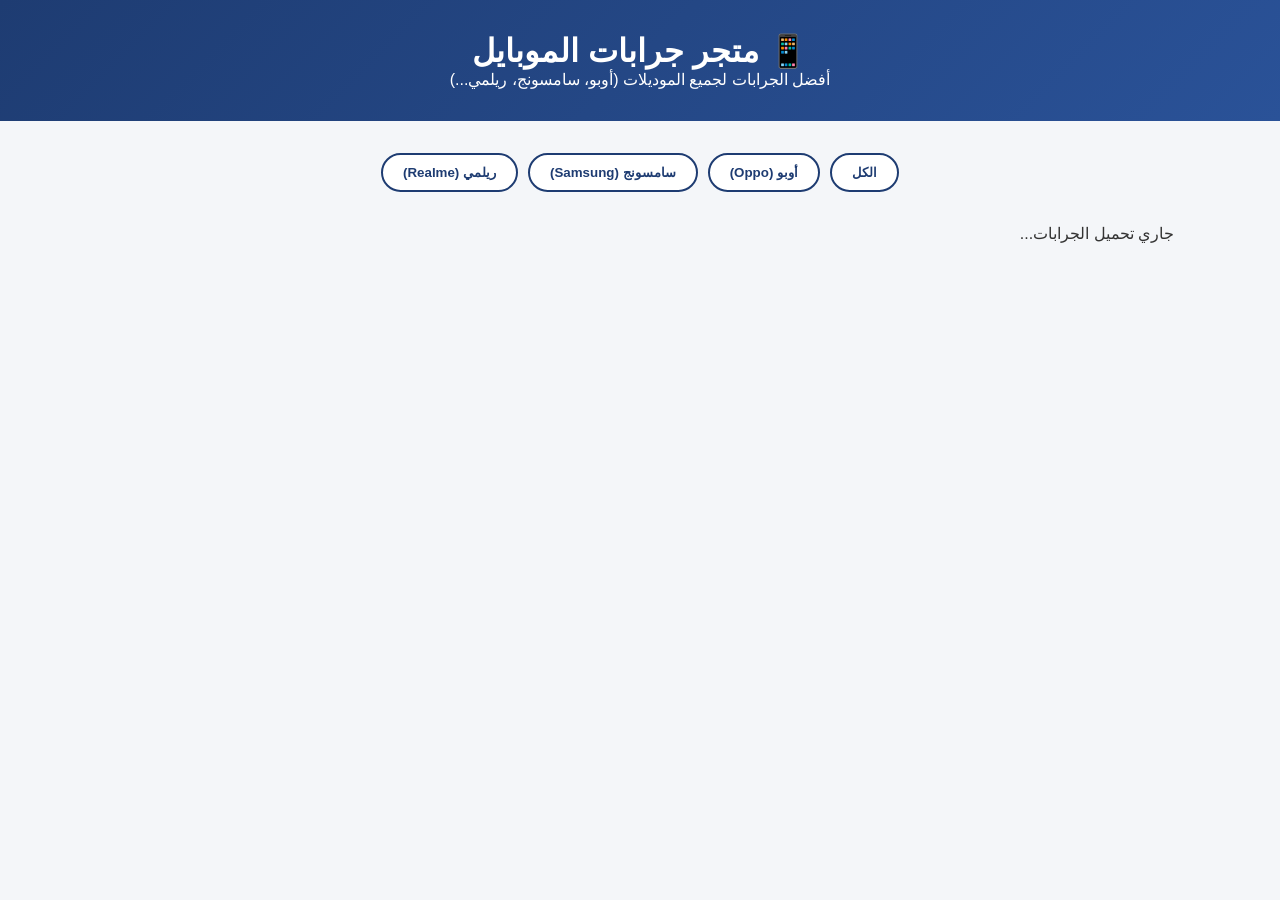
==== index.html @ 1487cc17 "Deploy frontend" ====
<!DOCTYPE html>
<html lang="ar" dir="rtl">
<head>
  <meta charset="UTF-8">
  <meta name="viewport" content="width=device-width, initial-scale=1.0">
  <title>متجر الجرابات - Mobile Covers Store</title>
  <link rel="stylesheet" href="style.css">
</head>
<body>

  <header>
    <h1>📱 متجر جرابات الموبايل</h1>
    <p>أفضل الجرابات لجميع الموديلات (أوبو، سامسونج، ريلمي...)</p>
  </header>

  <main class="container">
    <!-- أزرار الفلترة حسب الماركة -->
    <div class="filter-buttons">
      <button onclick="fetchCovers('')">الكل</button>
      <button onclick="fetchCovers('Oppo')">أوبو (Oppo)</button>
      <button onclick="fetchCovers('Samsung')">سامسونج (Samsung)</button>
      <button onclick="fetchCovers('Realme')">ريلمي (Realme)</button>
    </div>

    <!-- مكان عرض الجرابات -->
    <div id="covers-list" class="covers-grid">
      <p>جاري تحميل الجرابات...</p>
    </div>
  </main>

  <script src="app.js"></script>
</body>
</html>
---- style.css ----
* {
  box-sizing: border-box;
  font-family: 'Segoe UI', Tahoma, Geneva, Verdana, sans-serif;
  margin: 0;
  padding: 0;
}

body {
  background-color: #f4f6f9;
  color: #333;
}

header {
  background: linear-gradient(135deg, #1e3c72, #2a5298);
  color: #fff;
  text-align: center;
  padding: 2rem 1rem;
}

.container {
  max-width: 1100px;
  margin: 2rem auto;
  padding: 0 1rem;
}

.filter-buttons {
  display: flex;
  justify-content: center;
  gap: 10px;
  margin-bottom: 2rem;
  flex-wrap: wrap;
}

.filter-buttons button {
  padding: 10px 20px;
  border: none;
  background-color: #fff;
  border: 2px solid #1e3c72;
  color: #1e3c72;
  font-weight: bold;
  border-radius: 25px;
  cursor: pointer;
  transition: 0.3s;
}

.filter-buttons button:hover {
  background-color: #1e3c72;
  color: #fff;
}

.covers-grid {
  display: grid;
  grid-template-columns: repeat(auto-fill, minmax(240px, 1fr));
  gap: 20px;
}

.card {
  background-color: #fff;
  border-radius: 12px;
  box-shadow: 0 4px 12px rgba(0,0,0,0.08);
  padding: 15px;
  text-align: center;
  transition: transform 0.2s;
}

.card:hover {
  transform: translateY(-5px);
}

.card img {
  width: 100%;
  height: 180px;
  object-fit: cover;
  border-radius: 8px;
  margin-bottom: 10px;
}

.card h3 {
  font-size: 1.1rem;
  margin-bottom: 5px;
}

.card .brand {
  color: #777;
  font-size: 0.9rem;
  margin-bottom: 8px;
}

.card .price {
  font-size: 1.2rem;
  color: #27ae60;
  font-weight: bold;
}
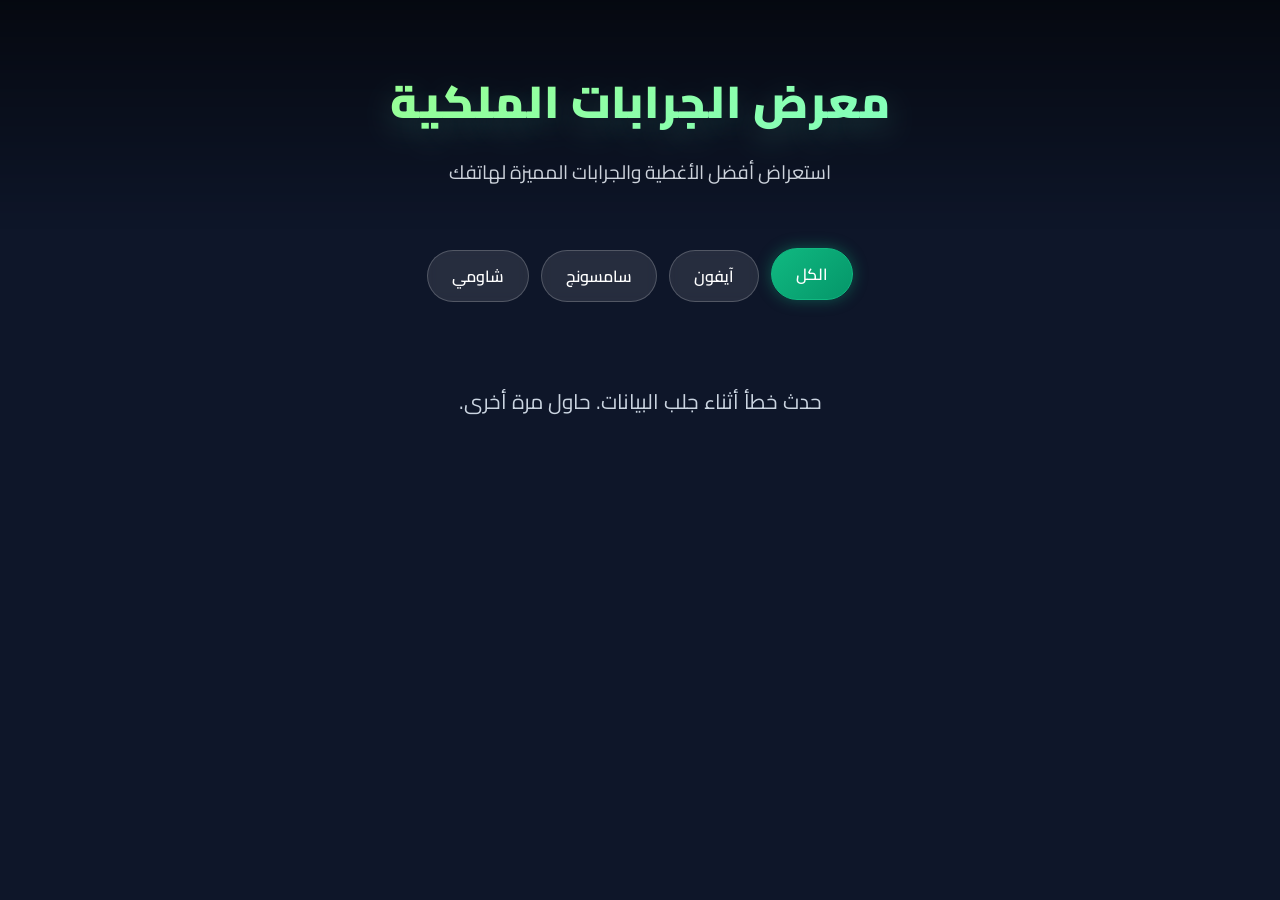
==== commit b0c079f3: "Upgrade design with nature theme and remove prices" ====
--- a/index.html
+++ b/index.html
@@ -3,28 +3,26 @@
 <head>
   <meta charset="UTF-8">
   <meta name="viewport" content="width=device-width, initial-scale=1.0">
-  <title>متجر الجرابات - Mobile Covers Store</title>
+  <title>معرض الجرابات الفاخرة</title>
   <link rel="stylesheet" href="style.css">
 </head>
 <body>
 
   <header>
-    <h1>📱 متجر جرابات الموبايل</h1>
-    <p>أفضل الجرابات لجميع الموديلات (أوبو، سامسونج، ريلمي...)</p>
+    <h1>معرض الجرابات الملكية</h1>
+    <p>استعراض أفضل الأغطية والجرابات المميزة لهاتفك</p>
   </header>
 
+  <div class="filters">
+    <button class="filter-btn active" onclick="filterByBrand('all')">الكل</button>
+    <button class="filter-btn" onclick="filterByBrand('iPhone')">آيفون</button>
+    <button class="filter-btn" onclick="filterByBrand('Samsung')">سامسونج</button>
+    <button class="filter-btn" onclick="filterByBrand('Xiaomi')">شاومي</button>
+  </div>
+
   <main class="container">
-    <!-- أزرار الفلترة حسب الماركة -->
-    <div class="filter-buttons">
-      <button onclick="fetchCovers('')">الكل</button>
-      <button onclick="fetchCovers('Oppo')">أوبو (Oppo)</button>
-      <button onclick="fetchCovers('Samsung')">سامسونج (Samsung)</button>
-      <button onclick="fetchCovers('Realme')">ريلمي (Realme)</button>
-    </div>
-
-    <!-- مكان عرض الجرابات -->
-    <div id="covers-list" class="covers-grid">
-      <p>جاري تحميل الجرابات...</p>
+    <div id="covers-container" class="covers-grid">
+      <!-- يتم تحميل الجرابات هنا تلقائياً -->
     </div>
   </main>
 
--- a/style.css
+++ b/style.css
@@ -1,93 +1,171 @@
+@import url('https://fonts.googleapis.com/css2?family=Cairo:wght@400;600;700;900&display=swap');
+
 * {
-  box-sizing: border-box;
-  font-family: 'Segoe UI', Tahoma, Geneva, Verdana, sans-serif;
   margin: 0;
   padding: 0;
+  box-sizing: border-box;
+  font-family: 'Cairo', sans-serif;
 }
 
 body {
-  background-color: #f4f6f9;
-  color: #333;
+  background: #0f172a url('https://images.unsplash.com/photo-1518837695005-2083093ee35b?auto=format&fit=crop&w=1920&q=80') no-repeat center center fixed;
+  background-size: cover;
+  color: #fff;
+  min-height: 100vh;
+  position: relative;
+  direction: rtl;
 }
 
-header {
-  background: linear-gradient(135deg, #1e3c72, #2a5298);
-  color: #fff;
-  text-align: center;
-  padding: 2rem 1rem;
+/* طبقة تغشية احترافية للمناظر الطبيعية */
+body::before {
+  content: '';
+  position: fixed;
+  top: 0;
+  left: 0;
+  width: 100%;
+  height: 100%;
+  background: rgba(15, 23, 42, 0.75);
+  backdrop-filter: blur(8px);
+  z-index: -1;
 }
 
-.container {
-  max-width: 1100px;
-  margin: 2rem auto;
-  padding: 0 1rem;
+/* الهيدر */
+header {
+  text-align: center;
+  padding: 60px 20px 40px;
+  background: linear-gradient(180deg, rgba(0,0,0,0.6) 0%, rgba(0,0,0,0) 100%);
 }
 
-.filter-buttons {
+header h1 {
+  font-size: 2.8rem;
+  font-weight: 900;
+  letter-spacing: 1px;
+  background: linear-gradient(135deg, #a8ff78 0%, #78ffd6 100%);
+  -webkit-background-clip: text;
+  -webkit-text-fill-color: transparent;
+  text-shadow: 0 10px 30px rgba(120, 255, 214, 0.2);
+  margin-bottom: 10px;
+}
+
+header p {
+  font-size: 1.2rem;
+  color: #e2e8f0;
+  opacity: 0.9;
+}
+
+/* أزرار التصفية */
+.filters {
   display: flex;
   justify-content: center;
-  gap: 10px;
-  margin-bottom: 2rem;
+  gap: 12px;
   flex-wrap: wrap;
+  margin: 20px auto 40px;
+  padding: 0 20px;
 }
 
-.filter-buttons button {
-  padding: 10px 20px;
-  border: none;
-  background-color: #fff;
-  border: 2px solid #1e3c72;
-  color: #1e3c72;
-  font-weight: bold;
-  border-radius: 25px;
+.filter-btn {
+  background: rgba(255, 255, 255, 0.1);
+  border: 1px solid rgba(255, 255, 255, 0.2);
+  color: #fff;
+  padding: 10px 24px;
+  border-radius: 30px;
+  font-size: 1rem;
+  font-weight: 600;
   cursor: pointer;
-  transition: 0.3s;
+  transition: all 0.3s ease;
+  backdrop-filter: blur(5px);
 }
 
-.filter-buttons button:hover {
-  background-color: #1e3c72;
-  color: #fff;
+.filter-btn:hover, .filter-btn.active {
+  background: linear-gradient(135deg, #10b981 0%, #059669 100%);
+  border-color: #10b981;
+  box-shadow: 0 0 15px rgba(16, 185, 129, 0.4);
+  transform: translateY(-2px);
+}
+
+/* شبكة الجرابات */
+.container {
+  max-width: 1200px;
+  margin: 0 auto;
+  padding: 0 20px 60px;
 }
 
 .covers-grid {
   display: grid;
-  grid-template-columns: repeat(auto-fill, minmax(240px, 1fr));
-  gap: 20px;
+  grid-template-columns: repeat(auto-fill, minmax(260px, 1fr));
+  gap: 30px;
 }
 
-.card {
-  background-color: #fff;
-  border-radius: 12px;
-  box-shadow: 0 4px 12px rgba(0,0,0,0.08);
-  padding: 15px;
-  text-align: center;
-  transition: transform 0.2s;
+/* كارت الجراب */
+.cover-card {
+  background: rgba(255, 255, 255, 0.07);
+  border: 1px solid rgba(255, 255, 255, 0.15);
+  border-radius: 20px;
+  overflow: hidden;
+  transition: all 0.4s cubic-bezier(0.175, 0.885, 0.32, 1.275);
+  backdrop-filter: blur(10px);
+  box-shadow: 0 8px 32px 0 rgba(0, 0, 0, 0.37);
 }
 
-.card:hover {
-  transform: translateY(-5px);
+.cover-card:hover {
+  transform: translateY(-10px) scale(1.02);
+  border-color: rgba(120, 255, 214, 0.5);
+  box-shadow: 0 15px 35px rgba(0, 0, 0, 0.5), 0 0 20px rgba(120, 255, 214, 0.2);
 }
 
-.card img {
+.card-image-wrapper {
   width: 100%;
-  height: 180px;
+  height: 320px;
+  overflow: hidden;
+  position: relative;
+  background: rgba(0, 0, 0, 0.2);
+}
+
+.card-image-wrapper img {
+  width: 100%;
+  height: 100%;
   object-fit: cover;
-  border-radius: 8px;
+  transition: transform 0.5s ease;
+}
+
+.cover-card:hover .card-image-wrapper img {
+  transform: scale(1.08);
+}
+
+.card-info {
+  padding: 20px;
+  text-align: center;
+}
+
+.brand-badge {
+  display: inline-block;
+  background: rgba(16, 185, 129, 0.2);
+  color: #34d399;
+  border: 1px solid rgba(52, 211, 153, 0.3);
+  padding: 4px 14px;
+  border-radius: 20px;
+  font-size: 0.85rem;
+  font-weight: 700;
   margin-bottom: 10px;
 }
 
-.card h3 {
-  font-size: 1.1rem;
-  margin-bottom: 5px;
+.card-info h3 {
+  font-size: 1.3rem;
+  font-weight: 700;
+  color: #f8fafc;
+  margin-bottom: 6px;
 }
 
-.card .brand {
-  color: #777;
-  font-size: 0.9rem;
-  margin-bottom: 8px;
+.model-name {
+  color: #94a3b8;
+  font-size: 0.95rem;
 }
 
-.card .price {
-  font-size: 1.2rem;
-  color: #27ae60;
-  font-weight: bold;
+/* الرسائل والتنبيهات */
+.loading, .no-data, .error-msg {
+  text-align: center;
+  grid-column: 1 / -1;
+  font-size: 1.3rem;
+  padding: 40px;
+  color: #cbd5e1;
 }
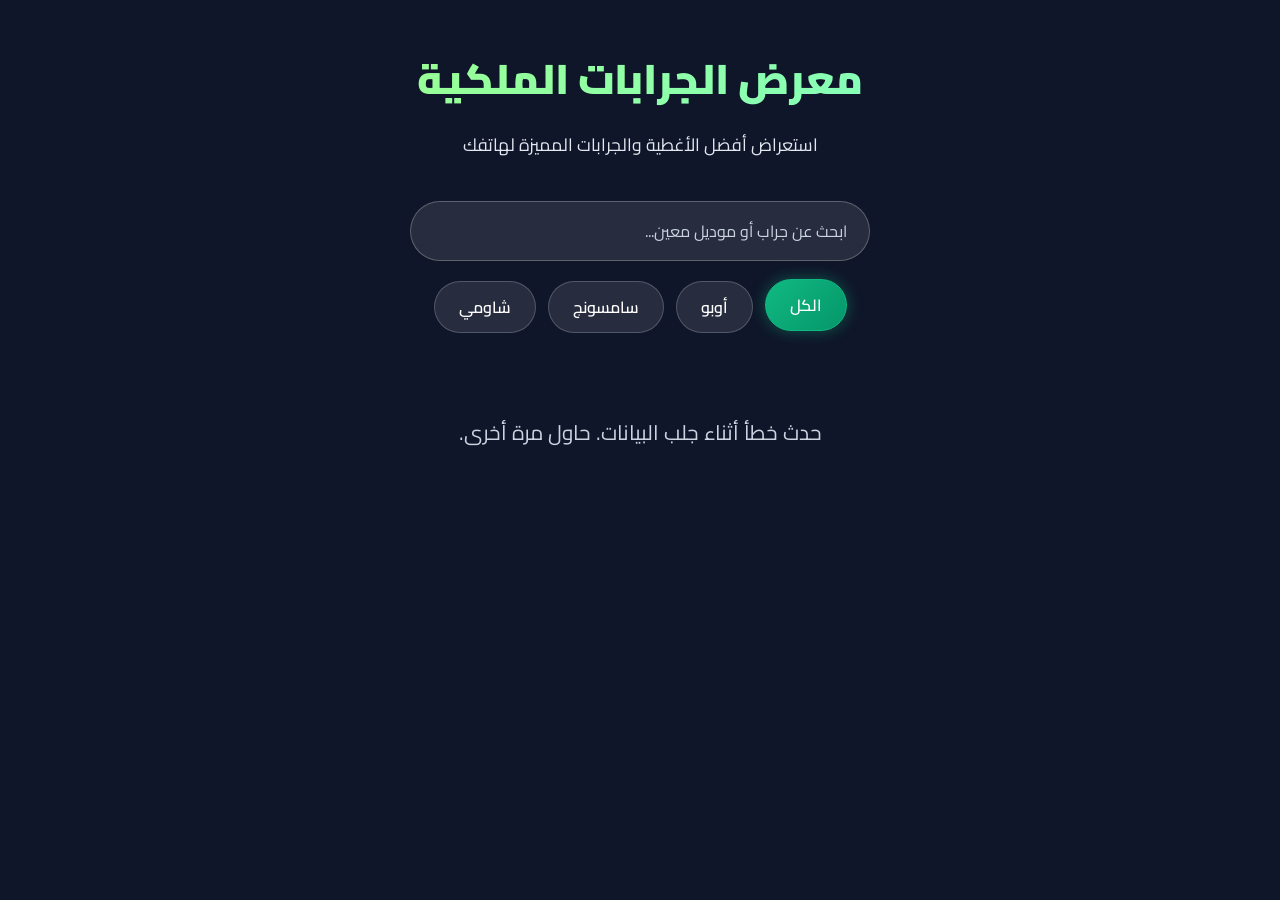
==== commit afd1075d: "Add maintenance mode toggle UI" ====
--- a/index.html
+++ b/index.html
@@ -13,9 +13,15 @@
     <p>استعراض أفضل الأغطية والجرابات المميزة لهاتفك</p>
   </header>
 
+  <!-- شريط البحث الجديد -->
+  <div class="search-container">
+    <input type="text" id="search-input" placeholder="ابحث عن جراب أو موديل معين..." oninput="handleSearch()">
+  </div>
+
+  <!-- أزرار التصفية المعدلة (أوبو بدل آيفون) -->
   <div class="filters">
     <button class="filter-btn active" onclick="filterByBrand('all')">الكل</button>
-    <button class="filter-btn" onclick="filterByBrand('iPhone')">آيفون</button>
+    <button class="filter-btn" onclick="filterByBrand('Oppo')">أوبو</button>
     <button class="filter-btn" onclick="filterByBrand('Samsung')">سامسونج</button>
     <button class="filter-btn" onclick="filterByBrand('Xiaomi')">شاومي</button>
   </div>
--- a/style.css
+++ b/style.css
@@ -16,7 +16,6 @@
   direction: rtl;
 }
 
-/* طبقة تغشية احترافية للمناظر الطبيعية */
 body::before {
   content: '';
   position: fixed;
@@ -24,33 +23,59 @@
   left: 0;
   width: 100%;
   height: 100%;
-  background: rgba(15, 23, 42, 0.75);
-  backdrop-filter: blur(8px);
+  background: rgba(15, 23, 42, 0.8);
+  backdrop-filter: blur(10px);
   z-index: -1;
 }
 
 /* الهيدر */
 header {
   text-align: center;
-  padding: 60px 20px 40px;
-  background: linear-gradient(180deg, rgba(0,0,0,0.6) 0%, rgba(0,0,0,0) 100%);
+  padding: 40px 20px 20px;
 }
 
 header h1 {
-  font-size: 2.8rem;
+  font-size: 2.6rem;
   font-weight: 900;
-  letter-spacing: 1px;
   background: linear-gradient(135deg, #a8ff78 0%, #78ffd6 100%);
   -webkit-background-clip: text;
   -webkit-text-fill-color: transparent;
-  text-shadow: 0 10px 30px rgba(120, 255, 214, 0.2);
   margin-bottom: 10px;
 }
 
 header p {
-  font-size: 1.2rem;
+  font-size: 1.1rem;
   color: #e2e8f0;
-  opacity: 0.9;
+}
+
+/* شريط البحث */
+.search-container {
+  max-width: 500px;
+  margin: 20px auto 10px;
+  padding: 0 20px;
+}
+
+.search-container input {
+  width: 100%;
+  padding: 14px 22px;
+  border-radius: 30px;
+  border: 1px solid rgba(255, 255, 255, 0.25);
+  background: rgba(255, 255, 255, 0.1);
+  color: #fff;
+  font-size: 1rem;
+  outline: none;
+  backdrop-filter: blur(10px);
+  transition: all 0.3s ease;
+}
+
+.search-container input::placeholder {
+  color: #cbd5e1;
+}
+
+.search-container input:focus {
+  border-color: #78ffd6;
+  background: rgba(255, 255, 255, 0.15);
+  box-shadow: 0 0 15px rgba(120, 255, 214, 0.3);
 }
 
 /* أزرار التصفية */
@@ -73,7 +98,6 @@
   font-weight: 600;
   cursor: pointer;
   transition: all 0.3s ease;
-  backdrop-filter: blur(5px);
 }
 
 .filter-btn:hover, .filter-btn.active {
@@ -83,7 +107,7 @@
   transform: translateY(-2px);
 }
 
-/* شبكة الجرابات */
+/* شبكة الكروت */
 .container {
   max-width: 1200px;
   margin: 0 auto;
@@ -92,80 +116,139 @@
 
 .covers-grid {
   display: grid;
-  grid-template-columns: repeat(auto-fill, minmax(260px, 1fr));
-  gap: 30px;
+  grid-template-columns: repeat(auto-fill, minmax(240px, 1fr));
+  gap: 25px;
 }
 
 /* كارت الجراب */
 .cover-card {
-  background: rgba(255, 255, 255, 0.07);
+  background: rgba(255, 255, 255, 0.08);
   border: 1px solid rgba(255, 255, 255, 0.15);
   border-radius: 20px;
-  overflow: hidden;
-  transition: all 0.4s cubic-bezier(0.175, 0.885, 0.32, 1.275);
-  backdrop-filter: blur(10px);
-  box-shadow: 0 8px 32px 0 rgba(0, 0, 0, 0.37);
+  padding: 30px 20px;
+  text-align: center;
+  transition: all 0.3s ease;
+  backdrop-filter: blur(12px);
+  box-shadow: 0 8px 32px 0 rgba(0, 0, 0, 0.3);
 }
 
 .cover-card:hover {
-  transform: translateY(-10px) scale(1.02);
-  border-color: rgba(120, 255, 214, 0.5);
-  box-shadow: 0 15px 35px rgba(0, 0, 0, 0.5), 0 0 20px rgba(120, 255, 214, 0.2);
-}
-
-.card-image-wrapper {
-  width: 100%;
-  height: 320px;
-  overflow: hidden;
-  position: relative;
-  background: rgba(0, 0, 0, 0.2);
-}
-
-.card-image-wrapper img {
-  width: 100%;
-  height: 100%;
-  object-fit: cover;
-  transition: transform 0.5s ease;
-}
-
-.cover-card:hover .card-image-wrapper img {
-  transform: scale(1.08);
-}
-
-.card-info {
-  padding: 20px;
-  text-align: center;
+  transform: translateY(-8px);
+  border-color: #78ffd6;
+  box-shadow: 0 12px 30px rgba(0, 0, 0, 0.5), 0 0 15px rgba(120, 255, 214, 0.3);
 }
 
 .brand-badge {
   display: inline-block;
-  background: rgba(16, 185, 129, 0.2);
+  background: rgba(16, 185, 129, 0.25);
   color: #34d399;
-  border: 1px solid rgba(52, 211, 153, 0.3);
-  padding: 4px 14px;
+  border: 1px solid rgba(52, 211, 153, 0.4);
+  padding: 4px 16px;
   border-radius: 20px;
   font-size: 0.85rem;
   font-weight: 700;
-  margin-bottom: 10px;
+  margin-bottom: 15px;
 }
 
 .card-info h3 {
-  font-size: 1.3rem;
+  font-size: 1.4rem;
   font-weight: 700;
-  color: #f8fafc;
-  margin-bottom: 6px;
+  color: #ffffff;
+  margin-bottom: 8px;
 }
 
 .model-name {
-  color: #94a3b8;
-  font-size: 0.95rem;
-}
-
-/* الرسائل والتنبيهات */
+  color: #cbd5e1;
+  font-size: 1rem;
+}
+
+/* الرسائل */
 .loading, .no-data, .error-msg {
   text-align: center;
   grid-column: 1 / -1;
   font-size: 1.3rem;
   padding: 40px;
   color: #cbd5e1;
+}/* واجهة وضع الصيانة والتطوير */
+.maintenance-overlay {
+  display: flex;
+  justify-content: center;
+  align-items: center;
+  min-height: 100vh;
+  padding: 20px;
+  text-align: center;
+}
+
+.maintenance-card {
+  background: rgba(255, 255, 255, 0.08);
+  border: 1px solid rgba(255, 255, 255, 0.2);
+  border-radius: 25px;
+  padding: 50px 30px;
+  max-width: 550px;
+  width: 100%;
+  backdrop-filter: blur(15px);
+  box-shadow: 0 20px 50px rgba(0,0,0,0.5);
+  animation: fadeIn 0.8s ease-in-out;
+}
+
+.gear-icon {
+  font-size: 4rem;
+  margin-bottom: 20px;
+  display: inline-block;
+  animation: spin 4s linear infinite;
+}
+
+.maintenance-card h2 {
+  font-size: 2.2rem;
+  font-weight: 900;
+  background: linear-gradient(135deg, #a8ff78 0%, #78ffd6 100%);
+  -webkit-background-clip: text;
+  -webkit-text-fill-color: transparent;
+  margin-bottom: 15px;
+}
+
+.animated-text {
+  font-size: 1.2rem;
+  color: #e2e8f0;
+  margin-bottom: 25px;
+  animation: pulse 2s infinite ease-in-out;
+}
+
+.maintenance-bar {
+  width: 100%;
+  height: 6px;
+  background: rgba(255,255,255,0.1);
+  border-radius: 10px;
+  overflow: hidden;
+  position: relative;
+}
+
+.maintenance-bar span {
+  display: block;
+  width: 50%;
+  height: 100%;
+  background: linear-gradient(90deg, #10b981, #78ffd6);
+  border-radius: 10px;
+  position: absolute;
+  animation: moveBar 2s infinite ease-in-out;
+}
+
+@keyframes spin {
+  0% { transform: rotate(0deg); }
+  100% { transform: rotate(360deg); }
+}
+
+@keyframes pulse {
+  0%, 100% { opacity: 0.7; }
+  50% { opacity: 1; }
+}
+
+@keyframes moveBar {
+  0% { left: -50%; }
+  100% { left: 100%; }
+}
+
+@keyframes fadeIn {
+  from { opacity: 0; transform: translateY(20px); }
+  to { opacity: 1; transform: translateY(0); }
 }
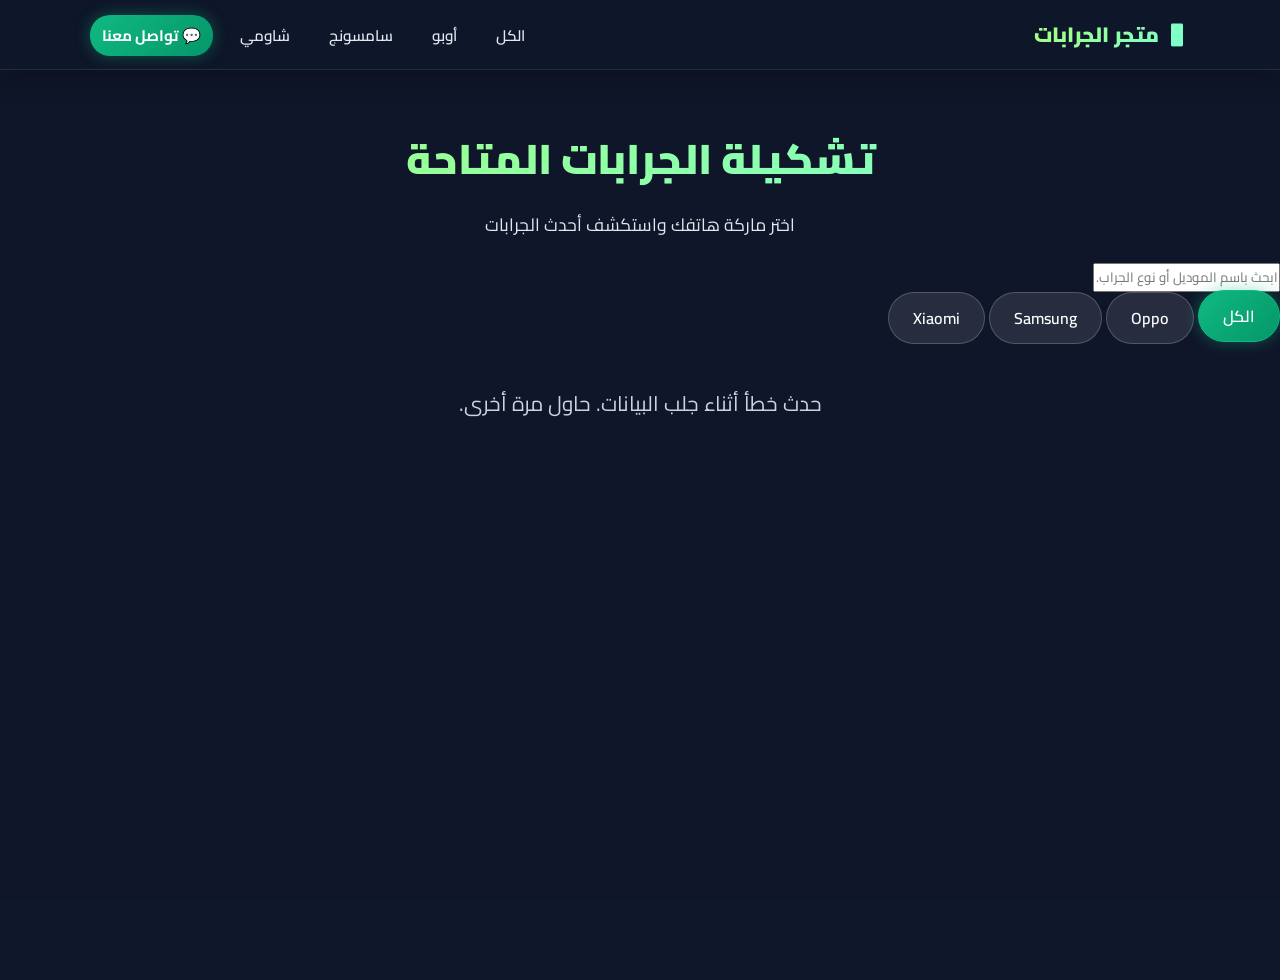
==== commit 4e93d0a6: "Add admin login screen, contact link, and interactive navigation bar" ====
--- a/index.html
+++ b/index.html
@@ -3,32 +3,47 @@
 <head>
   <meta charset="UTF-8">
   <meta name="viewport" content="width=device-width, initial-scale=1.0">
-  <title>معرض الجرابات الفاخرة</title>
+  <title>متجر الجرابات الفاخرة</title>
   <link rel="stylesheet" href="style.css">
 </head>
 <body>
 
-  <header>
-    <h1>معرض الجرابات الملكية</h1>
-    <p>استعراض أفضل الأغطية والجرابات المميزة لهاتفك</p>
+  <!-- شريط التنقل المتحرك Navbar -->
+  <nav class="navbar">
+    <div class="nav-container">
+      <a href="#" class="nav-logo">📱 متجر الجرابات</a>
+      <ul class="nav-links">
+        <li><a href="#" onclick="filterByBrand('all')" class="active">الكل</a></li>
+        <li><a href="#" onclick="filterByBrand('Oppo')">أوبو</a></li>
+        <li><a href="#" onclick="filterByBrand('Samsung')">سامسونج</a></li>
+        <li><a href="#" onclick="filterByBrand('Xiaomi')">شاومي</a></li>
+        <li><a href="https://wa.me/201275551116" target="_blank" class="contact-nav-btn">💬 تواصل معنا</a></li>
+      </ul>
+    </div>
+  </nav>
+
+  <header style="margin-top: 80px;">
+    <h1>تشكيلة الجرابات المتاحة</h1>
+    <p>اختر ماركة هاتفك واستكشف أحدث الجرابات</p>
   </header>
 
-  <!-- شريط البحث الجديد -->
-  <div class="search-container">
-    <input type="text" id="search-input" placeholder="ابحث عن جراب أو موديل معين..." oninput="handleSearch()">
-  </div>
+  <main>
+    <!-- شريط البحث -->
+    <div class="search-box">
+      <input type="text" id="search-input" placeholder="ابحث باسم الموديل أو نوع الجراب..." onkeyup="handleSearch()">
+    </div>
 
-  <!-- أزرار التصفية المعدلة (أوبو بدل آيفون) -->
-  <div class="filters">
-    <button class="filter-btn active" onclick="filterByBrand('all')">الكل</button>
-    <button class="filter-btn" onclick="filterByBrand('Oppo')">أوبو</button>
-    <button class="filter-btn" onclick="filterByBrand('Samsung')">سامسونج</button>
-    <button class="filter-btn" onclick="filterByBrand('Xiaomi')">شاومي</button>
-  </div>
+    <!-- أزرار الفلترة السريعة -->
+    <div class="filter-bar">
+      <button class="filter-btn active" onclick="filterByBrand('all')">الكل</button>
+      <button class="filter-btn" onclick="filterByBrand('Oppo')">Oppo</button>
+      <button class="filter-btn" onclick="filterByBrand('Samsung')">Samsung</button>
+      <button class="filter-btn" onclick="filterByBrand('Xiaomi')">Xiaomi</button>
+    </div>
 
-  <main class="container">
+    <!-- شبكة عرض الجرابات -->
     <div id="covers-container" class="covers-grid">
-      <!-- يتم تحميل الجرابات هنا تلقائياً -->
+      <div class="loading">جاري تحميل الجرابات...</div>
     </div>
   </main>
 
--- a/style.css
+++ b/style.css
@@ -251,4 +251,290 @@
 @keyframes fadeIn {
   from { opacity: 0; transform: translateY(20px); }
   to { opacity: 1; transform: translateY(0); }
+}/* واجهة وضع الصيانة التفاعلية */
+.maintenance-overlay {
+  display: flex;
+  justify-content: center;
+  align-items: center;
+  min-height: 100vh;
+  padding: 20px;
+  text-align: center;
+}
+
+.maintenance-card {
+  position: relative;
+  background: rgba(255, 255, 255, 0.08);
+  border: 1px solid rgba(255, 255, 255, 0.2);
+  border-radius: 25px;
+  padding: 50px 30px 40px;
+  max-width: 550px;
+  width: 100%;
+  backdrop-filter: blur(15px);
+  box-shadow: 0 20px 50px rgba(0,0,0,0.6);
+  animation: floatCard 4s ease-in-out infinite;
+}
+
+.close-badge {
+  position: absolute;
+  top: 15px;
+  right: 20px;
+  font-size: 1.5rem;
+  animation: pulse 1.5s infinite;
+}
+
+.gear-icon {
+  font-size: 4.5rem;
+  margin-bottom: 20px;
+  display: inline-block;
+  animation: spin 3s linear infinite;
+}
+
+.maintenance-card h2 {
+  font-size: 2.2rem;
+  font-weight: 900;
+  background: linear-gradient(135deg, #a8ff78 0%, #78ffd6 100%);
+  -webkit-background-clip: text;
+  -webkit-text-fill-color: transparent;
+  margin-bottom: 15px;
+}
+
+.animated-text {
+  font-size: 1.2rem;
+  color: #e2e8f0;
+  margin-bottom: 25px;
+}
+
+.maintenance-bar {
+  width: 100%;
+  height: 6px;
+  background: rgba(255,255,255,0.1);
+  border-radius: 10px;
+  overflow: hidden;
+  position: relative;
+  margin-bottom: 30px;
+}
+
+.maintenance-bar span {
+  display: block;
+  width: 50%;
+  height: 100%;
+  background: linear-gradient(90deg, #10b981, #78ffd6);
+  border-radius: 10px;
+  position: absolute;
+  animation: moveBar 2s infinite ease-in-out;
+}
+
+/* صندوق رقم التواصل */
+.contact-box {
+  background: rgba(16, 185, 129, 0.15);
+  border: 1px solid rgba(52, 211, 153, 0.3);
+  padding: 15px 20px;
+  border-radius: 15px;
+}
+
+.contact-box p {
+  font-size: 0.95rem;
+  color: #cbd5e1;
+  margin-bottom: 6px;
+}
+
+.phone-number {
+  font-size: 1.4rem;
+  font-weight: 900;
+  color: #78ffd6;
+  text-decoration: none;
+  display: inline-block;
+  direction: ltr;
+  transition: transform 0.3s ease;
+}
+
+.phone-number:hover {
+  transform: scale(1.08);
+}
+
+@keyframes spin {
+  0% { transform: rotate(0deg); }
+  100% { transform: rotate(360deg); }
+}
+
+@keyframes floatCard {
+  0%, 100% { transform: translateY(0); }
+  50% { transform: translateY(-10px); }
+}
+
+@keyframes moveBar {
+  0% { left: -50%; }
+  100% { left: 100%; }
+}/* تصميم شاشة الصيانة */
+.maintenance-overlay {
+  display: flex;
+  justify-content: center;
+  align-items: center;
+  min-height: 100vh;
+  padding: 20px;
+  background: #0f172a;
+  text-align: center;
+}
+
+.maintenance-card {
+  position: relative;
+  background: rgba(255, 255, 255, 0.08);
+  border: 1px solid rgba(255, 255, 255, 0.2);
+  border-radius: 25px;
+  padding: 50px 30px 40px;
+  max-width: 500px;
+  width: 100%;
+  backdrop-filter: blur(15px);
+  box-shadow: 0 20px 50px rgba(0,0,0,0.6);
+  animation: floatCard 4s ease-in-out infinite;
+}
+
+.close-badge {
+  position: absolute;
+  top: 15px;
+  right: 20px;
+  font-size: 1.5rem;
+}
+
+.gear-icon {
+  font-size: 4.5rem;
+  margin-bottom: 20px;
+  display: inline-block;
+  animation: spin 3s linear infinite;
+}
+
+.maintenance-card h2 {
+  font-size: 1.8rem;
+  color: #78ffd6;
+  margin-bottom: 15px;
+}
+
+.animated-text {
+  font-size: 1.1rem;
+  color: #e2e8f0;
+  margin-bottom: 25px;
+}
+
+.maintenance-bar {
+  width: 100%;
+  height: 6px;
+  background: rgba(255,255,255,0.1);
+  border-radius: 10px;
+  overflow: hidden;
+  position: relative;
+  margin-bottom: 30px;
+}
+
+.maintenance-bar span {
+  display: block;
+  width: 50%;
+  height: 100%;
+  background: linear-gradient(90deg, #10b981, #78ffd6);
+  border-radius: 10px;
+  position: absolute;
+  animation: moveBar 2s infinite ease-in-out;
+}
+
+.contact-box {
+  background: rgba(16, 185, 129, 0.15);
+  border: 1px solid rgba(52, 211, 153, 0.3);
+  padding: 15px;
+  border-radius: 15px;
+}
+
+.contact-box p {
+  font-size: 0.95rem;
+  color: #cbd5e1;
+  margin-bottom: 6px;
+}
+
+.phone-number {
+  font-size: 1.4rem;
+  font-weight: 900;
+  color: #78ffd6;
+  text-decoration: none;
+  display: inline-block;
+  direction: ltr;
+}
+
+@keyframes spin {
+  0% { transform: rotate(0deg); }
+  100% { transform: rotate(360deg); }
+}
+
+@keyframes floatCard {
+  0%, 100% { transform: translateY(0); }
+  50% { transform: translateY(-10px); }
+}
+
+@keyframes moveBar {
+  0% { left: -50%; }
+  100% { left: 100%; }
+}/* شريط التنقل المتحرك Navbar */
+.navbar {
+  position: fixed;
+  top: 0;
+  left: 0;
+  right: 0;
+  z-index: 1000;
+  background: rgba(15, 23, 42, 0.75);
+  backdrop-filter: blur(15px);
+  border-bottom: 1px solid rgba(255, 255, 255, 0.1);
+  padding: 15px 25px;
+  box-shadow: 0 4px 30px rgba(0, 0, 0, 0.3);
+  transition: all 0.3s ease;
+}
+
+.nav-container {
+  max-width: 1100px;
+  margin: 0 auto;
+  display: flex;
+  justify-content: space-between;
+  align-items: center;
+}
+
+.nav-logo {
+  font-size: 1.3rem;
+  font-weight: 900;
+  color: #78ffd6;
+  text-decoration: none;
+  background: linear-gradient(135deg, #a8ff78 0%, #78ffd6 100%);
+  -webkit-background-clip: text;
+  -webkit-text-fill-color: transparent;
+}
+
+.nav-links {
+  display: flex;
+  list-style: none;
+  gap: 15px;
+  align-items: center;
+  margin: 0;
+  padding: 0;
+}
+
+.nav-links a {
+  color: #e2e8f0;
+  text-decoration: none;
+  font-weight: 600;
+  font-size: 0.95rem;
+  padding: 6px 12px;
+  border-radius: 20px;
+  transition: all 0.3s ease;
+}
+
+.nav-links a:hover {
+  color: #78ffd6;
+  background: rgba(255, 255, 255, 0.1);
+  transform: translateY(-2px);
+}
+
+.contact-nav-btn {
+  background: linear-gradient(135deg, #10b981 0%, #059669 100%) !important;
+  color: #fff !important;
+  font-weight: 700 !important;
+  box-shadow: 0 0 15px rgba(16, 185, 129, 0.4);
+}
+
+.contact-nav-btn:hover {
+  transform: scale(1.05) !important;
 }
